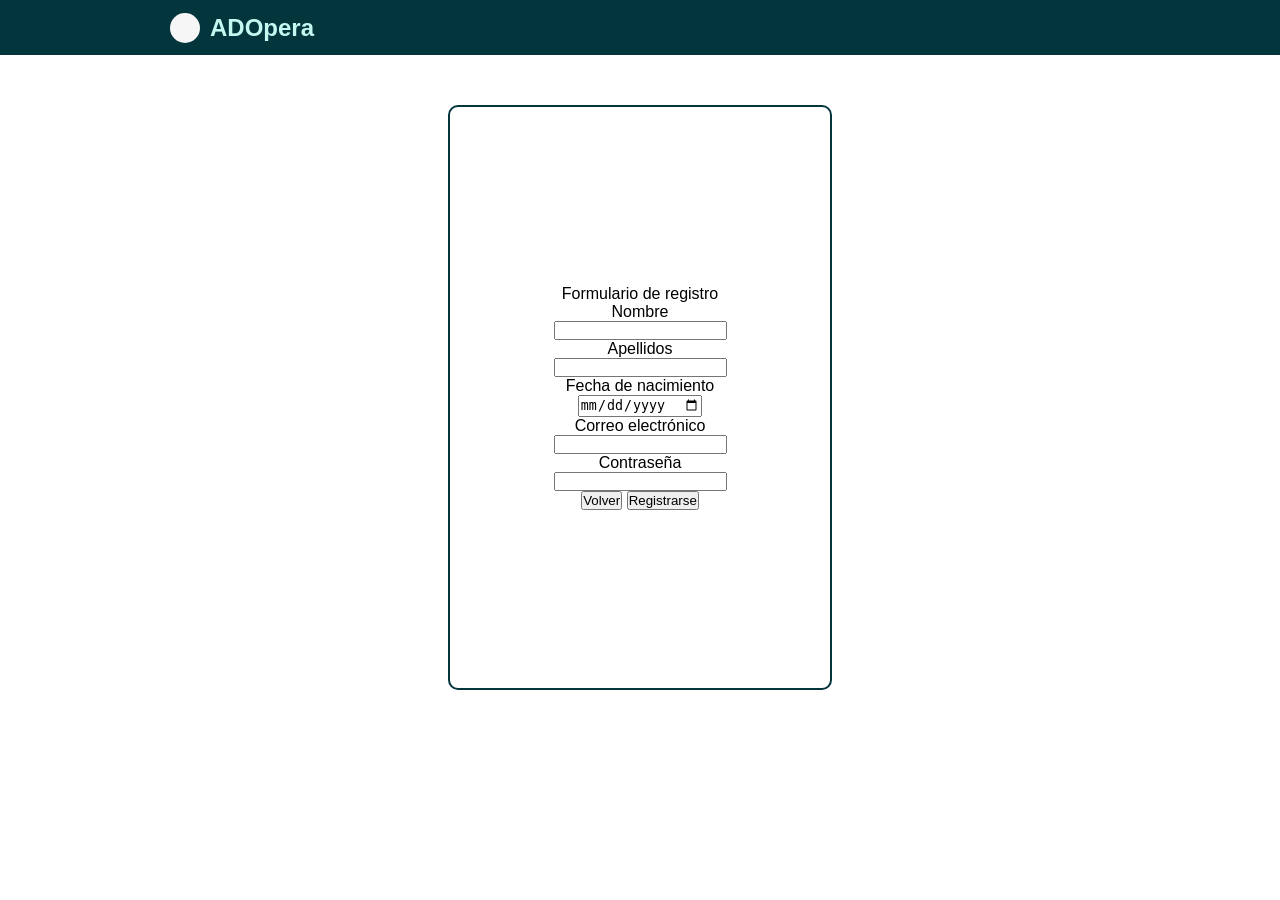
==== Login.html @ 33d33789 "Merge pull request #1 from Brandon-Gonzalez98/main merge" ====
<!DOCTYPE html>
<html lang="en">
<head>
    <meta charset="UTF-8">
    <meta name="viewport" content="width=device-width, initial-scale=1.0">    
    <title>ADopera</title>
</head>
<body>
    <Header>
        <Div class="Logo_y_titulo">
            <Div class="Logo"></Div>
            <h2 class="titulo">ADOpera</h2>
        </Div>
    </Header>

    <div class="seccionFormulario">
        <div class="contenedorFormulario">  
            <form class="formulario" action="procesar_registro.php" method="POST">
                    <legend>Formulario de registro</legend>
                    <label>Nombre</label>
                    <input type="text" name="nombre" required>

                    <label>Apellidos</label>
                    <input type="text" name="apellidos" required>

                    <label>Fecha de nacimiento</label>
                    <input type="date" name="fecha_nacimiento" required>

                    <label>Correo electrónico</label>
                    <input type="email" name="correo" required>

                    <label>Contraseña</label>
                    <input type="password" name="contraseña" required>

                    <div class="contenedor_Boton_inicio_sesion">
                        <button onclick="location.href='index.html'" class="boton_inicio_sesion">Volver</button>
                        <button class="boton_inicio_sesion">Registrarse</button>
                    </div>
            </form>
        </div>       
    </div>   
    
    <link rel="stylesheet" href="StyleLogin.css"> 
</body>
</html>
---- StyleLogin.css ----
* {
    margin: 0;
    padding: 0;
    box-sizing: border-box;
}

html, body {
    width: 100%;
    min-height: 100%;
    overflow-x: hidden;
}

body {
    font-family: Arial, sans-serif;
}


header {
    display: flex;
    justify-content: space-between;
    height: 55px;
    overflow: hidden;
    padding-left: 10px;
    padding-right: 10px;
    background-color: #02353C;
}

.Logo_y_titulo {
    display: flex;
    justify-content: center;
    align-items: center;
    margin-left: 150px;
}
.Logo_y_titulo  .Logo{
    margin: 0px 10px;
}

.titulo{
    color: #C2F9F0;

}

.Logo {
    border-radius: 100px;
    background-color: #f7f6f6;
    height: 30px;
    width: 30px;
}

.seccionFormulario{
    display: flex;
    justify-content: center;
    align-items: center;
    flex-direction: column;
    
}

.formulario{
    border: 2px solid #02353C;
    border-radius: 10px;
    height: 65vh;
    width: 30vw;
    margin-top: 50px;
    display: flex;
    justify-content: center;
    align-items: center;
    flex-direction: column;
}
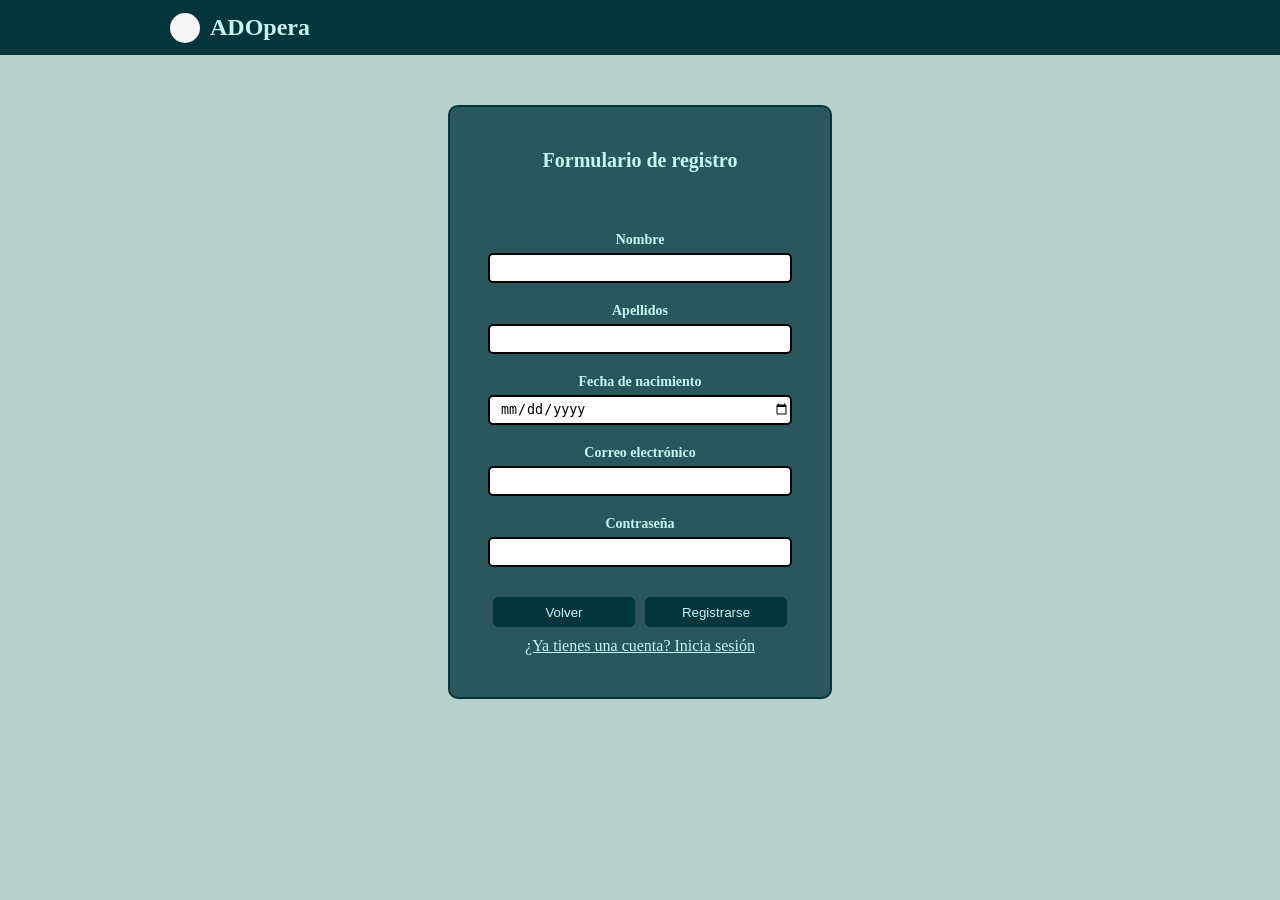
==== commit a883b58f: "Merge c1a6ec7bb50f204f56ae4caddbfa04b4812a9721 into 33d337890c32cbb2269a9d916a07a4176b5ccd8f" ====
--- a/Login.html
+++ b/Login.html
@@ -2,7 +2,7 @@
 <html lang="en">
 <head>
     <meta charset="UTF-8">
-    <meta name="viewport" content="width=device-width, initial-scale=1.0">    
+    <meta name="viewport" content="width=device-width, initial-scale=1.0">   
     <title>ADopera</title>
 </head>
 <body>
@@ -15,7 +15,7 @@
 
     <div class="seccionFormulario">
         <div class="contenedorFormulario">  
-            <form class="formulario" action="procesar_registro.php" method="POST">
+            <form id="formRegistro" class="formulario" >
                     <legend>Formulario de registro</legend>
                     <label>Nombre</label>
                     <input type="text" name="nombre" required>
@@ -32,14 +32,17 @@
                     <label>Contraseña</label>
                     <input type="password" name="contraseña" required>
 
-                    <div class="contenedor_Boton_inicio_sesion">
-                        <button onclick="location.href='index.html'" class="boton_inicio_sesion">Volver</button>
-                        <button class="boton_inicio_sesion">Registrarse</button>
+                    <div class="contenedor_Botones">
+                        <button type="button" onclick="location.href='index.html'" class="boton_inicio_sesion">Volver</button>
+                        <button type="submit" class="boton_inicio_sesion">Registrarse</button>
+                    </div>
+                    <div>
+                        <a href="InicioSesion.html">¿Ya tienes una cuenta? Inicia sesión</a>
                     </div>
             </form>
         </div>       
     </div>   
-    
+    <script src="ScripLogin.js"></script>
     <link rel="stylesheet" href="StyleLogin.css"> 
 </body>
 </html>
--- a/StyleLogin.css
+++ b/StyleLogin.css
@@ -10,10 +10,11 @@
     overflow-x: hidden;
 }
 
-body {
-    font-family: Arial, sans-serif;
-}
-
+body{
+    background-color: #B7D0CB;
+   padding: 0px;
+   margin: 0px;
+ }
 
 header {
     display: flex;
@@ -58,11 +59,56 @@
 .formulario{
     border: 2px solid #02353C;
     border-radius: 10px;
-    height: 65vh;
+    height: 66vh;
     width: 30vw;
     margin-top: 50px;
     display: flex;
     justify-content: center;
     align-items: center;
     flex-direction: column;
+    background-color: #02353cc6;
+}
+
+.formulario legend{
+    font-size: 20px;
+    font-weight: bold;
+    color: #C2F9F0;
+    MARGIN-BOTTOM: 60PX;
+}
+
+.formulario input{
+    width: 80%;
+    height: 30px;
+    margin-bottom: 20px;
+    border-radius: 5px;
+    border: 2px solid #000000;
+    padding-left: 10px;
+}
+
+.contenedor_Botones{
+    display: flex;
+    justify-content: space-between;
+    width: 80%;
+}
+
+.formulario button{
+    width: 80%;
+    height: 30px;
+    margin: 10px 5px ;
+    border-radius: 5px;
+    border: none;
+    background-color: #02353C;
+    color: #C2F9F0;
+    cursor: pointer;
+}
+
+label{
+    font-size: 14px;
+    color: #C2F9F0;
+    margin-bottom: 5px;
+    font-weight: bold;
+}
+
+a{
+    color: #C2F9F0;
 }
